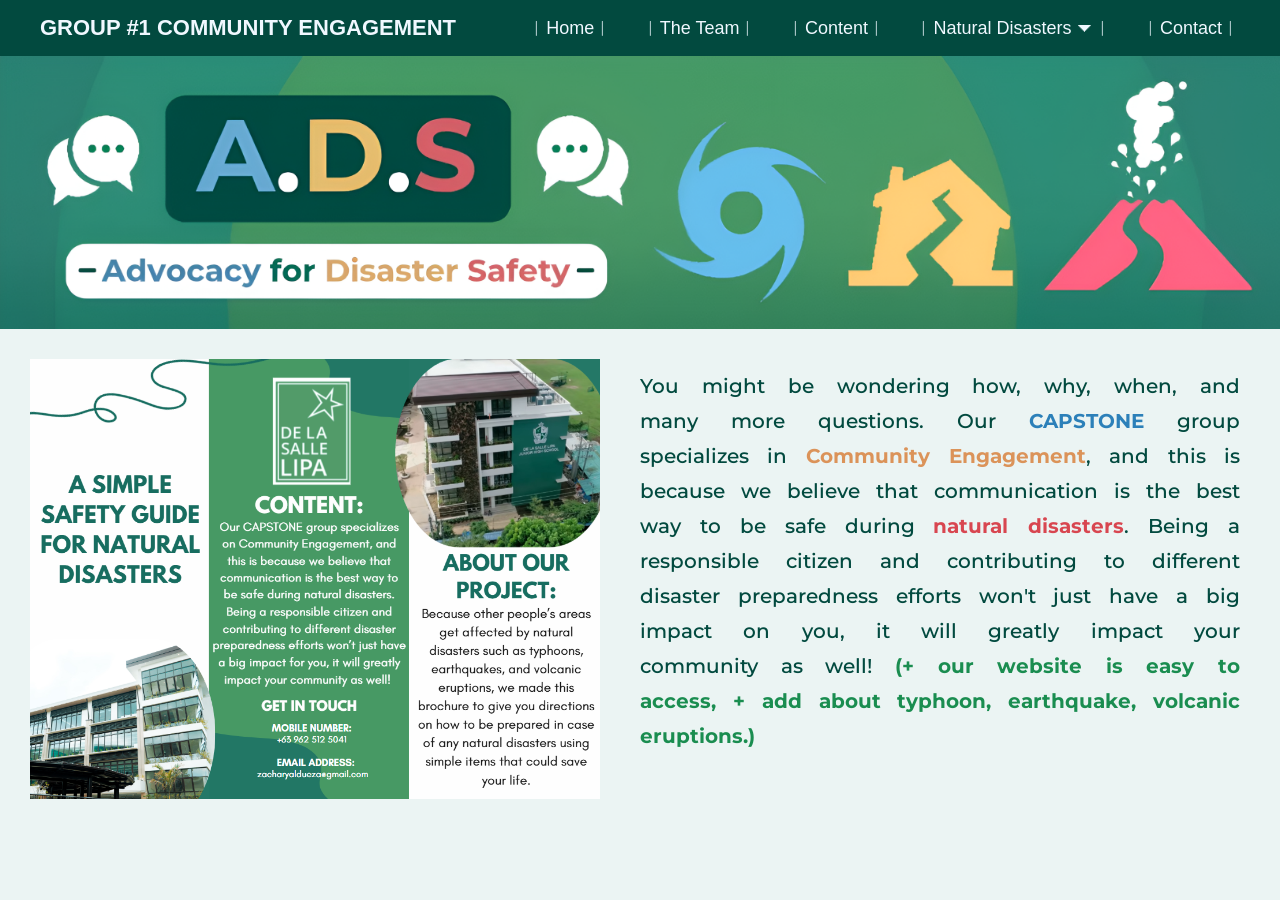
==== index.html @ 53c5bafe "Add files via upload" ====
<!DOCTYPE html>
<html>

<head>
    <title> CAPSTONE_8 </title>
<link rel="stylesheet" href="style.css">
<link href="https://fonts.googleapis.com/css2?family=Montserrat:ital,wght@0,100..900;1,100..900&display=swap" rel="stylesheet">
</head>

<body>
<nav class="navbar">
  <h1>GROUP #1 COMMUNITY ENGAGEMENT</h1>

  <div class="nav-links">
    <a href="index.html">︱Home︱</a>
    <a href="the_team.html">︱The Team︱</a>
    <a href="content.html">︱Content︱</a>
  
<div class="dropdown">
  <a href="natural_disasters.html">︱Natural Disasters ⏷︱</a>

  <div class="dropdown-content">
    <a href="typhoon.html" id="ty_drop">Typhoon</a>
    <a href="earthquake.html"id="eq_drop">Earthquake</a>
    <a href="volcanic.html"id="ve_drop">Volcanic Eruption</a>
  </div>


</div>
    <a href="contact.html">︱Contact︱</a>
  </div>
</nav>

   </body>

<div id="banner">
   <img src="banner_0.png" class="back">
</div>



<div class="broc-section">
  <img src="brochure_0.png" class="broc-img">

  <p>
    You might be wondering how, why, when, and many more questions. Our 
    <span class="capstone">CAPSTONE</span> group specializes in 
    <span class="engagement">Community Engagement</span>, and this is because 
    we believe that communication is the best way to be safe during 
    <span class="disaster">natural disasters</span>. Being a responsible citizen and contributing 
    to different disaster preparedness efforts won't just have a big impact on you, it will greatly impact your community as well!
    <span class="long"> (+ our website is easy to access, + add about typhoon, earthquake, volcanic eruptions.)</span>
  </p>
</div>



</html>
---- style.css ----
body{
background-color: #EBF4F3;
margin: 0;

}

.navbar {
  background-color: #024A3F;
  padding: 15px 40px;
  font-family: "consolas", sans-serif;

  display: flex;
  align-items: center;

  position: sticky;
  top: 0;
  z-index: 1000;
}

.navbar h1 {
  color: aliceblue;
  margin: 0;
  font-size: 22px;
}

.nav-links {
  margin-left: auto;
}

.nav-links a {
  color: aliceblue;
  text-decoration: none;
  margin-left: 25px;
  font-size: 18px;
 
  transition: transform 0.2s ease;
  display: inline-block;
}

.dropdown {
  position: relative;
  display: inline-block;
}

.dropdown-content {
  display: none;
  position: absolute;
  background-color: #024A3F;
  min-width: 180px;
  top: 100%;
  left: 0;
  z-index: 999;
}

.dropdown-content a {
  display: block;
  padding: 15px 30px;
  margin: 0;
  font-size: 16px;
  font-family: Montserrat;
  font-weight: 600;

   transition: transform 0.2s ease;
  display: inline-block;
}

.dropdown:hover .dropdown-content {
  display: block;
}


.nav-links a:hover,
.dropdown-content a:hover {
  transform: scale(1.08);
}

p{

    color: #024A3F;
    font-family: "consolas", sans-serif;
    font-size: 20px;
    word-spacing: 10px;
    line-height: 35px;
    font-family: Montserrat;
    font-weight: 530;
    margin: 10px;
    text-align: justify;
}

#box1{
    border: 5px solid;
    width: 250px;
    height: 250px;
    background: #024A3F;

}



#banner .back {
  width: 100%;
  height: auto;
  display: block;
}
#banner {
  position: relative;
}


.broc-section {
  display: flex;
  align-items: flex-start; 
  gap: 30px;              
  margin: 30px;            
}

.broc-img {
  width: 570px;   
  height: auto;    
  flex-shrink: 0;  
}

.broc-section p {
  flex: 1;         
}

.capstone {
  font-weight: 700;
  color: #2C80B9;
}

.engagement {
  font-weight: 700;
  color: #DB9359;
}

.disaster {
  font-weight: 700;
  color: #D84650;
}

.long {
  font-weight: 700;
  color: #1a8d50;
}

#ty_drop{

color: #65ADD3;
 font-weight: 700;

}

#eq_drop{

color: #E8BF6D;
font-weight: 700;

}


#ve_drop{

color: #D66167;
font-weight: 720;

}



@media (max-width: 768px) {
  .broc-section {
    flex-direction: column;
    align-items: center;
    text-align: center;
  }

  .broc-img {
    width: 90%;
  }

  .broc-section p {
    width: 100%;
  }
}


@media (max-width: 768px) {

  .navbar {
    padding: 10px 15px;
  }

  .navbar h1 {
    font-size: 14px;
  }

  .nav-links a {
    font-size: 12px;
    margin-left: 10px;
  }

}
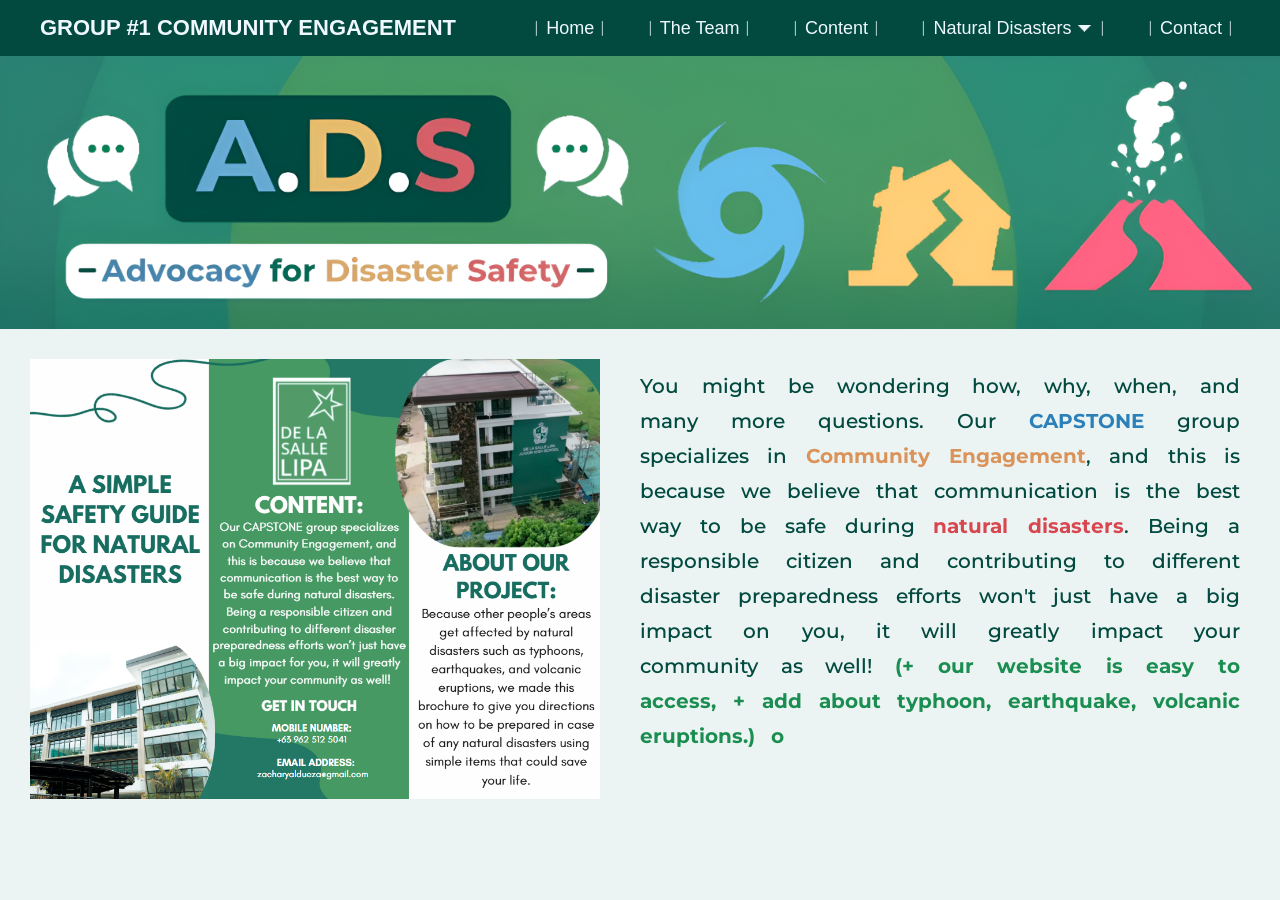
==== commit cea1d481: "Update index.html" ====
--- a/index.html
+++ b/index.html
@@ -49,10 +49,11 @@
     we believe that communication is the best way to be safe during 
     <span class="disaster">natural disasters</span>. Being a responsible citizen and contributing 
     to different disaster preparedness efforts won't just have a big impact on you, it will greatly impact your community as well!
-    <span class="long"> (+ our website is easy to access, + add about typhoon, earthquake, volcanic eruptions.)</span>
+    <span class="long"> (+ our website is easy to access, + add about typhoon, earthquake, volcanic eruptions.) o</span>
   </p>
 </div>
 
 
 
-</html>+
+</html>
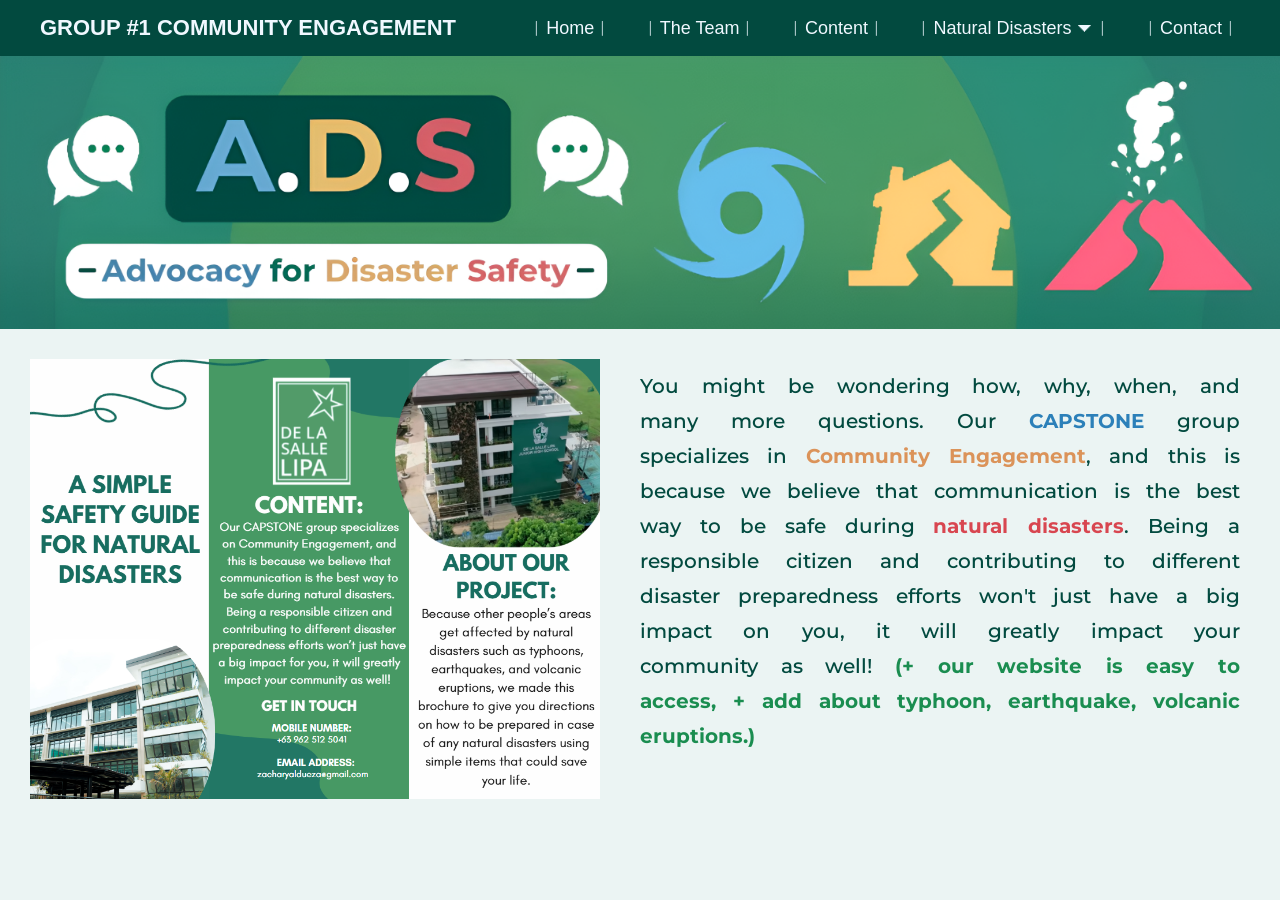
==== commit 525eb888: "Update index.html" ====
--- a/index.html
+++ b/index.html
@@ -5,6 +5,8 @@
     <title> CAPSTONE_8 </title>
 <link rel="stylesheet" href="style.css">
 <link href="https://fonts.googleapis.com/css2?family=Montserrat:ital,wght@0,100..900;1,100..900&display=swap" rel="stylesheet">
+<meta name="viewport" content="width=device-width, initial-scale=1.0">
+
 </head>
 
 <body>
@@ -49,7 +51,7 @@
     we believe that communication is the best way to be safe during 
     <span class="disaster">natural disasters</span>. Being a responsible citizen and contributing 
     to different disaster preparedness efforts won't just have a big impact on you, it will greatly impact your community as well!
-    <span class="long"> (+ our website is easy to access, + add about typhoon, earthquake, volcanic eruptions.) o</span>
+    <span class="long"> (+ our website is easy to access, + add about typhoon, earthquake, volcanic eruptions.)</span>
   </p>
 </div>
 
@@ -57,3 +59,4 @@
 
 
 </html>
+
